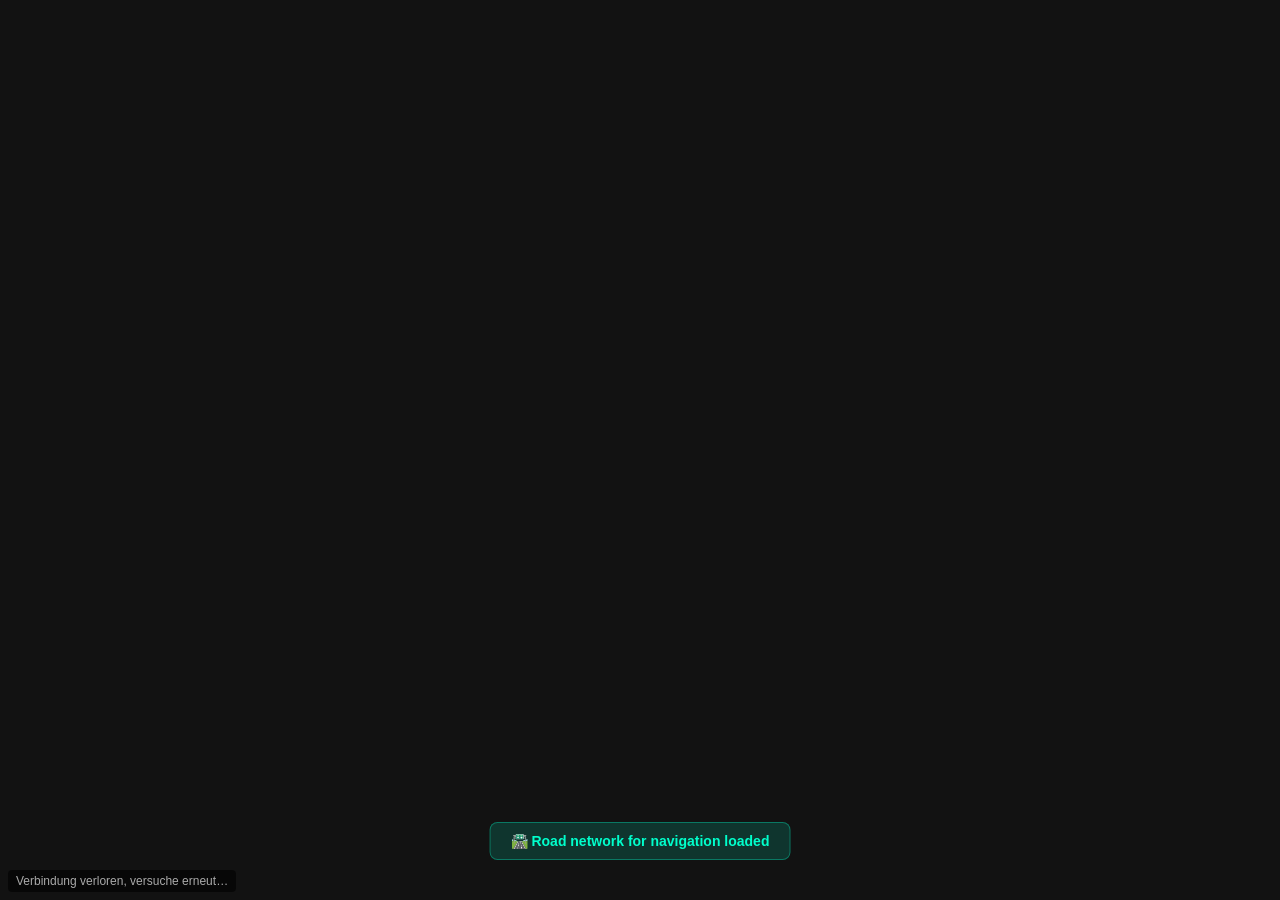
==== src/livemap.html @ c6894d57 "feat: initial DAO TU DO MiniMap V3" ====
<!DOCTYPE html>
<html lang="de">
<head>
  <meta charset="UTF-8">
  <meta name="viewport" content="width=device-width, initial-scale=1.0">
  <meta http-equiv="Cache-Control" content="no-store">
  <title>SCUM Walker Live Map</title>
  <link rel="icon" type="image/png" href="[data-uri]">
  <link rel="stylesheet" href="lib/leaflet.css">
  <link rel="stylesheet" href="lib/MarkerCluster.css">
  <link rel="stylesheet" href="lib/MarkerCluster.Default.css">
  <link rel="stylesheet" href="livemap.css?v=3">
</head>
<body>
  <div id="dragHandle" title="Ziehen zum Verschieben">
    <span>SCUM Walker Overlay</span>
    <button id="overlayClose" title="Overlay schließen">×</button>
  </div>
  <div id="controls">
    <button id="zoomOut" title="Herauszoomen">−</button>
    <span id="zoomLabel">100%</span>
    <button id="zoomIn" title="Hineinzoomen">+</button>
    <button id="followBtn" title="Aktueller Position folgen">◎</button>
    <button id="centerBtn" title="Auf aktuelle Position zentrieren">⛯</button>
    <button id="fitBtn" title="Gesamte Karte anzeigen">⛶</button>
    <button id="toggleCoords" title="Koordinaten anzeigen/ausblenden">XY</button>
    <button id="toggleNav" title="Navigation an/aus" style="display:none">N</button>
    <button id="toggleCluster" title="POI-Clustering an/aus"><svg viewBox="0 0 24 24" width="14" height="14" fill="none" stroke="currentColor" stroke-width="2" stroke-linecap="round" stroke-linejoin="round"><circle cx="12" cy="12" r="3"/><circle cx="5" cy="5" r="2"/><circle cx="19" cy="5" r="2"/><circle cx="5" cy="19" r="2"/><circle cx="19" cy="19" r="2"/></svg></button>
  </div>
  <div id="mapShell">
    <div id="map"></div>
  </div>

  <div id="nav-panel">
    <h3>Navigation</h3>
    <div class="nav-mode-tabs">
      <button id="navModeRoute" class="active">Route</button>
      <button id="navModeNav">Navigation</button>
    </div>
    <div class="nav-row" id="navStartRow"><label>Start</label><span id="navStart">– Rechtsklick setzen</span></div>
    <div class="nav-row"><label>Ziel</label><span id="navEnd">– Rechtsklick setzen</span></div>
    <div class="nav-btns">
      <button id="navCalcBtn" class="primary">Route berechnen</button>
      <button id="navClearBtn" class="danger">Löschen</button>
    </div>
    <div class="nav-info" id="navInfo"></div>
    <div class="nav-progress" id="navProgress"></div>
  </div>

  <div id="status">Warte auf Daten...</div>
  <div id="toast" class="toast"></div>
  <div id="bigmapPoiModal" class="bigmap-modal-overlay" style="display:none;">
    <div class="bigmap-modal">
      <h3>POI hinzufügen</h3>
      <label>Name</label>
      <input type="text" id="bigmapPoiLabel" placeholder="POI Name..." autocomplete="off">
      <label>Kategorie</label>
      <select id="bigmapPoiCategory"></select>
      <input type="text" id="bigmapPoiNewCategory" placeholder="Neue Kategorie..." style="display:none; margin-top:4px;">
      <label>Farbe</label>
      <div id="bigmapPoiColors" class="bigmap-color-row"></div>
      <div class="bigmap-modal-buttons">
        <button id="bigmapPoiCancel" class="bigmap-btn-cancel">Abbrechen</button>
        <button id="bigmapPoiSave" class="bigmap-btn-save">Speichern</button>
      </div>
    </div>
  </div>
  <div id="bigmapDeleteModal" class="bigmap-modal-overlay" style="display:none;">
    <div class="bigmap-modal" style="max-width:320px;">
      <h3>Marker löschen?</h3>
      <p id="bigmapDeleteLabel" style="margin:8px 0 16px;font-size:14px;color:#ccc;"></p>
      <div class="bigmap-modal-buttons">
        <button id="bigmapDeleteCancel" class="bigmap-btn-cancel">Nein</button>
        <button id="bigmapDeleteConfirm" class="bigmap-btn-save" style="background:#cc3333;">Ja, löschen</button>
      </div>
    </div>
  </div>
  <script>window.__WS_PORT__ = "{{WS_PORT}}";</script>
  <script src="lib/leaflet.js"></script>
  <script src="lib/leaflet.markercluster.js"></script>
  <script src="navigation.js?v=1"></script>
  <script src="livemap.js?v=4"></script>
</body>
</html>
---- src/lib/leaflet.css ----
/* required styles */

.leaflet-pane,
.leaflet-tile,
.leaflet-marker-icon,
.leaflet-marker-shadow,
.leaflet-tile-container,
.leaflet-pane > svg,
.leaflet-pane > canvas,
.leaflet-zoom-box,
.leaflet-image-layer,
.leaflet-layer {
	position: absolute;
	left: 0;
	top: 0;
	}
.leaflet-container {
	overflow: hidden;
	}
.leaflet-tile,
.leaflet-marker-icon,
.leaflet-marker-shadow {
	-webkit-user-select: none;
	   -moz-user-select: none;
	        user-select: none;
	  -webkit-user-drag: none;
	}
/* Prevents IE11 from highlighting tiles in blue */
.leaflet-tile::selection {
	background: transparent;
}
/* Safari renders non-retina tile on retina better with this, but Chrome is worse */
.leaflet-safari .leaflet-tile {
	image-rendering: -webkit-optimize-contrast;
	}
/* hack that prevents hw layers "stretching" when loading new tiles */
.leaflet-safari .leaflet-tile-container {
	width: 1600px;
	height: 1600px;
	-webkit-transform-origin: 0 0;
	}
.leaflet-marker-icon,
.leaflet-marker-shadow {
	display: block;
	}
/* .leaflet-container svg: reset svg max-width decleration shipped in Joomla! (joomla.org) 3.x */
/* .leaflet-container img: map is broken in FF if you have max-width: 100% on tiles */
.leaflet-container .leaflet-overlay-pane svg {
	max-width: none !important;
	max-height: none !important;
	}
.leaflet-container .leaflet-marker-pane img,
.leaflet-container .leaflet-shadow-pane img,
.leaflet-container .leaflet-tile-pane img,
.leaflet-container img.leaflet-image-layer,
.leaflet-container .leaflet-tile {
	max-width: none !important;
	max-height: none !important;
	width: auto;
	padding: 0;
	}

.leaflet-container img.leaflet-tile {
	/* See: https://bugs.chromium.org/p/chromium/issues/detail?id=600120 */
	mix-blend-mode: plus-lighter;
}

.leaflet-container.leaflet-touch-zoom {
	-ms-touch-action: pan-x pan-y;
	touch-action: pan-x pan-y;
	}
.leaflet-container.leaflet-touch-drag {
	-ms-touch-action: pinch-zoom;
	/* Fallback for FF which doesn't support pinch-zoom */
	touch-action: none;
	touch-action: pinch-zoom;
}
.leaflet-container.leaflet-touch-drag.leaflet-touch-zoom {
	-ms-touch-action: none;
	touch-action: none;
}
.leaflet-container {
	-webkit-tap-highlight-color: transparent;
}
.leaflet-container a {
	-webkit-tap-highlight-color: rgba(51, 181, 229, 0.4);
}
.leaflet-tile {
	filter: inherit;
	visibility: hidden;
	}
.leaflet-tile-loaded {
	visibility: inherit;
	}
.leaflet-zoom-box {
	width: 0;
	height: 0;
	-moz-box-sizing: border-box;
	     box-sizing: border-box;
	z-index: 800;
	}
/* workaround for https://bugzilla.mozilla.org/show_bug.cgi?id=888319 */
.leaflet-overlay-pane svg {
	-moz-user-select: none;
	}

.leaflet-pane         { z-index: 400; }

.leaflet-tile-pane    { z-index: 200; }
.leaflet-overlay-pane { z-index: 400; }
.leaflet-shadow-pane  { z-index: 500; }
.leaflet-marker-pane  { z-index: 600; }
.leaflet-tooltip-pane   { z-index: 650; }
.leaflet-popup-pane   { z-index: 700; }

.leaflet-map-pane canvas { z-index: 100; }
.leaflet-map-pane svg    { z-index: 200; }

.leaflet-vml-shape {
	width: 1px;
	height: 1px;
	}
.lvml {
	behavior: url(#default#VML);
	display: inline-block;
	position: absolute;
	}


/* control positioning */

.leaflet-control {
	position: relative;
	z-index: 800;
	pointer-events: visiblePainted; /* IE 9-10 doesn't have auto */
	pointer-events: auto;
	}
.leaflet-top,
.leaflet-bottom {
	position: absolute;
	z-index: 1000;
	pointer-events: none;
	}
.leaflet-top {
	top: 0;
	}
.leaflet-right {
	right: 0;
	}
.leaflet-bottom {
	bottom: 0;
	}
.leaflet-left {
	left: 0;
	}
.leaflet-control {
	float: left;
	clear: both;
	}
.leaflet-right .leaflet-control {
	float: right;
	}
.leaflet-top .leaflet-control {
	margin-top: 10px;
	}
.leaflet-bottom .leaflet-control {
	margin-bottom: 10px;
	}
.leaflet-left .leaflet-control {
	margin-left: 10px;
	}
.leaflet-right .leaflet-control {
	margin-right: 10px;
	}


/* zoom and fade animations */

.leaflet-fade-anim .leaflet-popup {
	opacity: 0;
	-webkit-transition: opacity 0.2s linear;
	   -moz-transition: opacity 0.2s linear;
	        transition: opacity 0.2s linear;
	}
.leaflet-fade-anim .leaflet-map-pane .leaflet-popup {
	opacity: 1;
	}
.leaflet-zoom-animated {
	-webkit-transform-origin: 0 0;
	    -ms-transform-origin: 0 0;
	        transform-origin: 0 0;
	}
svg.leaflet-zoom-animated {
	will-change: transform;
}

.leaflet-zoom-anim .leaflet-zoom-animated {
	-webkit-transition: -webkit-transform 0.25s cubic-bezier(0,0,0.25,1);
	   -moz-transition:    -moz-transform 0.25s cubic-bezier(0,0,0.25,1);
	        transition:         transform 0.25s cubic-bezier(0,0,0.25,1);
	}
.leaflet-zoom-anim .leaflet-tile,
.leaflet-pan-anim .leaflet-tile {
	-webkit-transition: none;
	   -moz-transition: none;
	        transition: none;
	}

.leaflet-zoom-anim .leaflet-zoom-hide {
	visibility: hidden;
	}


/* cursors */

.leaflet-interactive {
	cursor: pointer;
	}
.leaflet-grab {
	cursor: -webkit-grab;
	cursor:    -moz-grab;
	cursor:         grab;
	}
.leaflet-crosshair,
.leaflet-crosshair .leaflet-interactive {
	cursor: crosshair;
	}
.leaflet-popup-pane,
.leaflet-control {
	cursor: auto;
	}
.leaflet-dragging .leaflet-grab,
.leaflet-dragging .leaflet-grab .leaflet-interactive,
.leaflet-dragging .leaflet-marker-draggable {
	cursor: move;
	cursor: -webkit-grabbing;
	cursor:    -moz-grabbing;
	cursor:         grabbing;
	}

/* marker & overlays interactivity */
.leaflet-marker-icon,
.leaflet-marker-shadow,
.leaflet-image-layer,
.leaflet-pane > svg path,
.leaflet-tile-container {
	pointer-events: none;
	}

.leaflet-marker-icon.leaflet-interactive,
.leaflet-image-layer.leaflet-interactive,
.leaflet-pane > svg path.leaflet-interactive,
svg.leaflet-image-layer.leaflet-interactive path {
	pointer-events: visiblePainted; /* IE 9-10 doesn't have auto */
	pointer-events: auto;
	}

/* visual tweaks */

.leaflet-container {
	background: #ddd;
	outline-offset: 1px;
	}
.leaflet-container a {
	color: #0078A8;
	}
.leaflet-zoom-box {
	border: 2px dotted #38f;
	background: rgba(255,255,255,0.5);
	}


/* general typography */
.leaflet-container {
	font-family: "Helvetica Neue", Arial, Helvetica, sans-serif;
	font-size: 12px;
	font-size: 0.75rem;
	line-height: 1.5;
	}


/* general toolbar styles */

.leaflet-bar {
	box-shadow: 0 1px 5px rgba(0,0,0,0.65);
	border-radius: 4px;
	}
.leaflet-bar a {
	background-color: #fff;
	border-bottom: 1px solid #ccc;
	width: 26px;
	height: 26px;
	line-height: 26px;
	display: block;
	text-align: center;
	text-decoration: none;
	color: black;
	}
.leaflet-bar a,
.leaflet-control-layers-toggle {
	background-position: 50% 50%;
	background-repeat: no-repeat;
	display: block;
	}
.leaflet-bar a:hover,
.leaflet-bar a:focus {
	background-color: #f4f4f4;
	}
.leaflet-bar a:first-child {
	border-top-left-radius: 4px;
	border-top-right-radius: 4px;
	}
.leaflet-bar a:last-child {
	border-bottom-left-radius: 4px;
	border-bottom-right-radius: 4px;
	border-bottom: none;
	}
.leaflet-bar a.leaflet-disabled {
	cursor: default;
	background-color: #f4f4f4;
	color: #bbb;
	}

.leaflet-touch .leaflet-bar a {
	width: 30px;
	height: 30px;
	line-height: 30px;
	}
.leaflet-touch .leaflet-bar a:first-child {
	border-top-left-radius: 2px;
	border-top-right-radius: 2px;
	}
.leaflet-touch .leaflet-bar a:last-child {
	border-bottom-left-radius: 2px;
	border-bottom-right-radius: 2px;
	}

/* zoom control */

.leaflet-control-zoom-in,
.leaflet-control-zoom-out {
	font: bold 18px 'Lucida Console', Monaco, monospace;
	text-indent: 1px;
	}

.leaflet-touch .leaflet-control-zoom-in, .leaflet-touch .leaflet-control-zoom-out  {
	font-size: 22px;
	}


/* layers control */

.leaflet-control-layers {
	box-shadow: 0 1px 5px rgba(0,0,0,0.4);
	background: #fff;
	border-radius: 5px;
	}
.leaflet-control-layers-toggle {
	background-image: url(images/layers.png);
	width: 36px;
	height: 36px;
	}
.leaflet-retina .leaflet-control-layers-toggle {
	background-image: url(images/layers-2x.png);
	background-size: 26px 26px;
	}
.leaflet-touch .leaflet-control-layers-toggle {
	width: 44px;
	height: 44px;
	}
.leaflet-control-layers .leaflet-control-layers-list,
.leaflet-control-layers-expanded .leaflet-control-layers-toggle {
	display: none;
	}
.leaflet-control-layers-expanded .leaflet-control-layers-list {
	display: block;
	position: relative;
	}
.leaflet-control-layers-expanded {
	padding: 6px 10px 6px 6px;
	color: #333;
	background: #fff;
	}
.leaflet-control-layers-scrollbar {
	overflow-y: scroll;
	overflow-x: hidden;
	padding-right: 5px;
	}
.leaflet-control-layers-selector {
	margin-top: 2px;
	position: relative;
	top: 1px;
	}
.leaflet-control-layers label {
	display: block;
	font-size: 13px;
	font-size: 1.08333em;
	}
.leaflet-control-layers-separator {
	height: 0;
	border-top: 1px solid #ddd;
	margin: 5px -10px 5px -6px;
	}

/* Default icon URLs */
.leaflet-default-icon-path { /* used only in path-guessing heuristic, see L.Icon.Default */
	background-image: url(images/marker-icon.png);
	}


/* attribution and scale controls */

.leaflet-container .leaflet-control-attribution {
	background: #fff;
	background: rgba(255, 255, 255, 0.8);
	margin: 0;
	}
.leaflet-control-attribution,
.leaflet-control-scale-line {
	padding: 0 5px;
	color: #333;
	line-height: 1.4;
	}
.leaflet-control-attribution a {
	text-decoration: none;
	}
.leaflet-control-attribution a:hover,
.leaflet-control-attribution a:focus {
	text-decoration: underline;
	}
.leaflet-attribution-flag {
	display: inline !important;
	vertical-align: baseline !important;
	width: 1em;
	height: 0.6669em;
	}
.leaflet-left .leaflet-control-scale {
	margin-left: 5px;
	}
.leaflet-bottom .leaflet-control-scale {
	margin-bottom: 5px;
	}
.leaflet-control-scale-line {
	border: 2px solid #777;
	border-top: none;
	line-height: 1.1;
	padding: 2px 5px 1px;
	white-space: nowrap;
	-moz-box-sizing: border-box;
	     box-sizing: border-box;
	background: rgba(255, 255, 255, 0.8);
	text-shadow: 1px 1px #fff;
	}
.leaflet-control-scale-line:not(:first-child) {
	border-top: 2px solid #777;
	border-bottom: none;
	margin-top: -2px;
	}
.leaflet-control-scale-line:not(:first-child):not(:last-child) {
	border-bottom: 2px solid #777;
	}

.leaflet-touch .leaflet-control-attribution,
.leaflet-touch .leaflet-control-layers,
.leaflet-touch .leaflet-bar {
	box-shadow: none;
	}
.leaflet-touch .leaflet-control-layers,
.leaflet-touch .leaflet-bar {
	border: 2px solid rgba(0,0,0,0.2);
	background-clip: padding-box;
	}


/* popup */

.leaflet-popup {
	position: absolute;
	text-align: center;
	margin-bottom: 20px;
	}
.leaflet-popup-content-wrapper {
	padding: 1px;
	text-align: left;
	border-radius: 12px;
	}
.leaflet-popup-content {
	margin: 13px 24px 13px 20px;
	line-height: 1.3;
	font-size: 13px;
	font-size: 1.08333em;
	min-height: 1px;
	}
.leaflet-popup-content p {
	margin: 17px 0;
	margin: 1.3em 0;
	}
.leaflet-popup-tip-container {
	width: 40px;
	height: 20px;
	position: absolute;
	left: 50%;
	margin-top: -1px;
	margin-left: -20px;
	overflow: hidden;
	pointer-events: none;
	}
.leaflet-popup-tip {
	width: 17px;
	height: 17px;
	padding: 1px;

	margin: -10px auto 0;
	pointer-events: auto;

	-webkit-transform: rotate(45deg);
	   -moz-transform: rotate(45deg);
	    -ms-transform: rotate(45deg);
	        transform: rotate(45deg);
	}
.leaflet-popup-content-wrapper,
.leaflet-popup-tip {
	background: white;
	color: #333;
	box-shadow: 0 3px 14px rgba(0,0,0,0.4);
	}
.leaflet-container a.leaflet-popup-close-button {
	position: absolute;
	top: 0;
	right: 0;
	border: none;
	text-align: center;
	width: 24px;
	height: 24px;
	font: 16px/24px Tahoma, Verdana, sans-serif;
	color: #757575;
	text-decoration: none;
	background: transparent;
	}
.leaflet-container a.leaflet-popup-close-button:hover,
.leaflet-container a.leaflet-popup-close-button:focus {
	color: #585858;
	}
.leaflet-popup-scrolled {
	overflow: auto;
	}

.leaflet-oldie .leaflet-popup-content-wrapper {
	-ms-zoom: 1;
	}
.leaflet-oldie .leaflet-popup-tip {
	width: 24px;
	margin: 0 auto;

	-ms-filter: "progid:DXImageTransform.Microsoft.Matrix(M11=0.70710678, M12=0.70710678, M21=-0.70710678, M22=0.70710678)";
	filter: progid:DXImageTransform.Microsoft.Matrix(M11=0.70710678, M12=0.70710678, M21=-0.70710678, M22=0.70710678);
	}

.leaflet-oldie .leaflet-control-zoom,
.leaflet-oldie .leaflet-control-layers,
.leaflet-oldie .leaflet-popup-content-wrapper,
.leaflet-oldie .leaflet-popup-tip {
	border: 1px solid #999;
	}


/* div icon */

.leaflet-div-icon {
	background: #fff;
	border: 1px solid #666;
	}


/* Tooltip */
/* Base styles for the element that has a tooltip */
.leaflet-tooltip {
	position: absolute;
	padding: 6px;
	background-color: #fff;
	border: 1px solid #fff;
	border-radius: 3px;
	color: #222;
	white-space: nowrap;
	-webkit-user-select: none;
	-moz-user-select: none;
	-ms-user-select: none;
	user-select: none;
	pointer-events: none;
	box-shadow: 0 1px 3px rgba(0,0,0,0.4);
	}
.leaflet-tooltip.leaflet-interactive {
	cursor: pointer;
	pointer-events: auto;
	}
.leaflet-tooltip-top:before,
.leaflet-tooltip-bottom:before,
.leaflet-tooltip-left:before,
.leaflet-tooltip-right:before {
	position: absolute;
	pointer-events: none;
	border: 6px solid transparent;
	background: transparent;
	content: "";
	}

/* Directions */

.leaflet-tooltip-bottom {
	margin-top: 6px;
}
.leaflet-tooltip-top {
	margin-top: -6px;
}
.leaflet-tooltip-bottom:before,
.leaflet-tooltip-top:before {
	left: 50%;
	margin-left: -6px;
	}
.leaflet-tooltip-top:before {
	bottom: 0;
	margin-bottom: -12px;
	border-top-color: #fff;
	}
.leaflet-tooltip-bottom:before {
	top: 0;
	margin-top: -12px;
	margin-left: -6px;
	border-bottom-color: #fff;
	}
.leaflet-tooltip-left {
	margin-left: -6px;
}
.leaflet-tooltip-right {
	margin-left: 6px;
}
.leaflet-tooltip-left:before,
.leaflet-tooltip-right:before {
	top: 50%;
	margin-top: -6px;
	}
.leaflet-tooltip-left:before {
	right: 0;
	margin-right: -12px;
	border-left-color: #fff;
	}
.leaflet-tooltip-right:before {
	left: 0;
	margin-left: -12px;
	border-right-color: #fff;
	}

/* Printing */

@media print {
	/* Prevent printers from removing background-images of controls. */
	.leaflet-control {
		-webkit-print-color-adjust: exact;
		print-color-adjust: exact;
		}
	}
---- src/lib/MarkerCluster.css ----
.leaflet-cluster-anim .leaflet-marker-icon, .leaflet-cluster-anim .leaflet-marker-shadow {
	-webkit-transition: -webkit-transform 0.3s ease-out, opacity 0.3s ease-in;
	-moz-transition: -moz-transform 0.3s ease-out, opacity 0.3s ease-in;
	-o-transition: -o-transform 0.3s ease-out, opacity 0.3s ease-in;
	transition: transform 0.3s ease-out, opacity 0.3s ease-in;
}

.leaflet-cluster-spider-leg {
	/* stroke-dashoffset (duration and function) should match with leaflet-marker-icon transform in order to track it exactly */
	-webkit-transition: -webkit-stroke-dashoffset 0.3s ease-out, -webkit-stroke-opacity 0.3s ease-in;
	-moz-transition: -moz-stroke-dashoffset 0.3s ease-out, -moz-stroke-opacity 0.3s ease-in;
	-o-transition: -o-stroke-dashoffset 0.3s ease-out, -o-stroke-opacity 0.3s ease-in;
	transition: stroke-dashoffset 0.3s ease-out, stroke-opacity 0.3s ease-in;
}
---- src/lib/MarkerCluster.Default.css ----
.marker-cluster-small {
	background-color: rgba(181, 226, 140, 0.6);
	}
.marker-cluster-small div {
	background-color: rgba(110, 204, 57, 0.6);
	}

.marker-cluster-medium {
	background-color: rgba(241, 211, 87, 0.6);
	}
.marker-cluster-medium div {
	background-color: rgba(240, 194, 12, 0.6);
	}

.marker-cluster-large {
	background-color: rgba(253, 156, 115, 0.6);
	}
.marker-cluster-large div {
	background-color: rgba(241, 128, 23, 0.6);
	}

	/* IE 6-8 fallback colors */
.leaflet-oldie .marker-cluster-small {
	background-color: rgb(181, 226, 140);
	}
.leaflet-oldie .marker-cluster-small div {
	background-color: rgb(110, 204, 57);
	}

.leaflet-oldie .marker-cluster-medium {
	background-color: rgb(241, 211, 87);
	}
.leaflet-oldie .marker-cluster-medium div {
	background-color: rgb(240, 194, 12);
	}

.leaflet-oldie .marker-cluster-large {
	background-color: rgb(253, 156, 115);
	}
.leaflet-oldie .marker-cluster-large div {
	background-color: rgb(241, 128, 23);
}

.marker-cluster {
	background-clip: padding-box;
	border-radius: 20px;
	}
.marker-cluster div {
	width: 30px;
	height: 30px;
	margin-left: 5px;
	margin-top: 5px;

	text-align: center;
	border-radius: 15px;
	font: 12px "Helvetica Neue", Arial, Helvetica, sans-serif;
	}
.marker-cluster span {
	line-height: 30px;
	}
---- src/livemap.css ----
* { box-sizing: border-box; }

html, body {
  margin: 0;
  padding: 0;
  width: 100%;
  height: 100%;
  overflow: hidden;
  background: #121212;
  font-family: 'Segoe UI', sans-serif;
}

html.tauri-mode,
body.tauri-mode,
body.tauri-mode #mapShell,
body.tauri-mode #map {
  background: transparent;
}

.leaflet-container {
  background: #121212 !important;
}

body.tauri-mode .leaflet-container {
  background: transparent !important;
}

#mapShell {
  width: 100%;
  height: 100%;
  position: relative;
  overflow: hidden;
  background: #121212;
}

#map {
  position: absolute;
  top: 0;
  left: 0;
  width: 100%;
  height: 100%;
  background: #121212;
}

.poi-label {
  color: #fff;
  font-size: 12px;
  white-space: nowrap;
  text-shadow: -1px -1px 0 #000, 1px -1px 0 #000, -1px 1px 0 #000, 1px 1px 0 #000;
  background: transparent;
  border: none;
  box-shadow: none;
}

.poi-marker,
.marker-cluster-icon {
  background: transparent !important;
  border: none !important;
}

.poi-dot {
  width: 12px;
  height: 12px;
  border-radius: 50%;
  border: 1px solid #fff;
  box-shadow: 0 0 4px rgba(0, 0, 0, 0.5);
}

.marker-cluster-icon .cluster-count {
  width: 34px;
  height: 34px;
  border-radius: 50%;
  background: rgba(0, 255, 204, 0.85);
  color: #000;
  border: 2px solid #fff;
  box-shadow: 0 0 6px rgba(0, 255, 204, 0.5);
  display: flex;
  align-items: center;
  justify-content: center;
  font-weight: bold;
  font-size: 12px;
}

.live-marker {
  position: relative;
  width: 40px;
  height: 40px;
}
.leaflet-marker-icon:has(.live-marker) {
  transition: transform 0.8s linear;
}
.live-marker-dot {
  position: absolute;
  top: 50%;
  left: 50%;
  transform: translate(-50%, -50%);
  width: 14px;
  height: 14px;
  border-radius: 50%;
  background: #00ffcc;
  border: 2px solid #000;
}
.live-marker-arrow {
  position: absolute;
  top: 50%;
  left: 50%;
  width: 0;
  height: 0;
  border-left: 4px solid transparent;
  border-right: 4px solid transparent;
  border-bottom: 9px solid #00ffcc;
  transform-origin: 50% 50%;
  transform: translate(-50%, -50%) rotate(var(--yaw, 0deg)) translateY(-12px);
  transition: transform 0.2s linear;
}
.live-marker-stem {
  position: absolute;
  top: 50%;
  left: 50%;
  width: 2px;
  height: 5px;
  background: #00ffcc;
  transform-origin: 50% 100%;
  margin-top: -7px;
  transform: translate(-50%, -50%) rotate(var(--yaw, 0deg));
  transition: transform 0.2s linear;
}

#controls {
  position: absolute;
  top: 40px;
  left: 8px;
  z-index: 1100;
  display: flex;
  gap: 6px;
  align-items: center;
  background: rgba(20, 30, 30, 0.85);
  border: 1px solid #00ffcc55;
  border-radius: 4px;
  padding: 4px 8px;
}

body.auto-hide-controls #controls {
  opacity: 0;
  transition: opacity 0.2s ease;
}

body.auto-hide-controls:hover #controls {
  opacity: 1;
}

#controls #opacitySlider,
#dragHandle {
  display: none;
}

body:not(.tauri-mode) #dragHandle {
  display: flex;
}

#dragHandle {
  position: absolute;
  top: 0;
  right: 0;
  z-index: 1100;
  height: 24px;
  align-items: center;
  justify-content: flex-end;
  gap: 8px;
  background: rgba(10, 15, 15, 0.85);
  border: 1px solid #00ffcc55;
  border-top: none;
  border-right: none;
  border-radius: 0 0 0 6px;
  color: #00ffcc;
  font-size: 12px;
  cursor: move;
  user-select: none;
  padding: 0 8px;
  opacity: 0;
  transition: opacity 0.2s ease;
}

#dragHandle span {
  font-weight: bold;
  pointer-events: none;
}

#dragHandle button {
  background: transparent;
  border: 1px solid #555;
  color: #aaa;
  border-radius: 3px;
  cursor: pointer;
  width: 22px;
  height: 18px;
  padding: 0;
  font-size: 12px;
  line-height: 1;
}

#dragHandle button:hover { border-color: #ff4444; color: #ff4444; }

body.auto-hide-controls:hover #dragHandle,
#dragHandle:hover {
  opacity: 1;
}

body:not(.tauri-mode) #overlayClose,
body:not(.tauri-mode) #opacitySlider,
body:not(.tauri-mode) #dragHandle {
  display: none;
}

body.bigmap-mode #dragHandle,
body.bigmap-mode #controls,
body.bigmap-mode #status {
  display: none !important;
}

body.bigmap-mode #mapShell {
  position: absolute !important;
  top: 0 !important;
  bottom: 0 !important;
  left: 0 !important;
  right: 0 !important;
  width: auto !important;
  height: auto !important;
  margin: 0 !important;
}

#controls button {
  width: 26px;
  height: 22px;
  background: #2a2a2a;
  border: 1px solid #555;
  color: #fff;
  border-radius: 3px;
  cursor: pointer;
  display: flex;
  align-items: center;
  justify-content: center;
  font-size: 12px;
  padding: 0;
}

#controls button:hover { background: #3a3a3a; }
#controls button.active { color: #00ffcc; border-color: #00ffcc; }

#zoomLabel {
  color: #aaa;
  font-size: 11px;
  min-width: 34px;
  text-align: center;
}

#status {
  position: absolute;
  bottom: 8px;
  left: 8px;
  z-index: 1100;
  font-size: 12px;
  color: #aaa;
  background: rgba(0, 0, 0, 0.6);
  padding: 4px 8px;
  border-radius: 4px;
  pointer-events: none;
}

.toast {
  position: fixed;
  bottom: 40px;
  left: 50%;
  transform: translateX(-50%) translateY(100px);
  background: rgba(0, 255, 204, 0.15);
  color: #00ffcc;
  border: 1px solid #00ffcc55;
  border-radius: 8px;
  padding: 10px 20px;
  font-size: 14px;
  font-weight: 600;
  z-index: 10000;
  opacity: 0;
  transition: all 0.3s ease;
  pointer-events: none;
  white-space: nowrap;
}

.toast.show {
  transform: translateX(-50%) translateY(0);
  opacity: 1;
}

@keyframes dash-flow {
  to { stroke-dashoffset: -18; }
}
.poi-connection-line {
  animation: dash-flow 1s linear infinite;
}
.poi-connection-label {
  font-size: 11px;
  font-weight: 600;
  text-shadow: 0 0 4px #000, 0 0 4px #000, 0 0 4px #000;
  pointer-events: none;
  white-space: nowrap;
  text-align: center;
}
.poi-connection-label span {
  display: inline-block;
  transform-origin: center center;
}

.bigmap-modal-overlay {
  position: fixed;
  top: 0; left: 0; right: 0; bottom: 0;
  background: rgba(0,0,0,0.6);
  display: flex;
  align-items: center;
  justify-content: center;
  z-index: 10000;
}
.bigmap-modal {
  background: #1e1e2e;
  border: 1px solid #555;
  border-radius: 8px;
  padding: 20px 24px;
  min-width: 300px;
  max-width: 380px;
  box-shadow: 0 8px 32px rgba(0,0,0,0.5);
}
.bigmap-modal h3 {
  margin: 0 0 16px 0;
  color: #fff;
  font-size: 16px;
}
.bigmap-modal label {
  display: block;
  color: #aaa;
  font-size: 12px;
  margin-top: 12px;
  margin-bottom: 4px;
}
.bigmap-modal input[type="text"],
.bigmap-modal select {
  width: 100%;
  background: #2a2a3a;
  border: 1px solid #555;
  color: #fff;
  padding: 6px 8px;
  border-radius: 4px;
  font-size: 14px;
  box-sizing: border-box;
}
.bigmap-modal input[type="text"]:focus,
.bigmap-modal select:focus {
  outline: none;
  border-color: #00ffcc;
}
.bigmap-color-row {
  display: flex;
  gap: 6px;
  margin-top: 4px;
  flex-wrap: wrap;
}
.bigmap-color-swatch {
  width: 24px;
  height: 24px;
  border-radius: 4px;
  cursor: pointer;
  border: 2px solid transparent;
  transition: border-color 0.15s;
}
.bigmap-color-swatch.selected {
  border-color: #fff;
}
.bigmap-modal-buttons {
  display: flex;
  gap: 8px;
  margin-top: 20px;
  justify-content: flex-end;
}
.bigmap-btn-cancel {
  background: #333;
  border: 1px solid #555;
  color: #ccc;
  padding: 6px 16px;
  border-radius: 4px;
  cursor: pointer;
  font-size: 14px;
}
.bigmap-btn-save {
  background: #00b894;
  border: 1px solid #00b894;
  color: #fff;
  padding: 6px 16px;
  border-radius: 4px;
  cursor: pointer;
  font-size: 14px;
}
.bigmap-btn-cancel:hover { background: #444; }
.bigmap-btn-save:hover { background: #00d9a3; }

#nav-panel {
  position: fixed;
  z-index: 1100;
  top: 60px;
  left: 14px;
  padding: 10px 14px;
  border: 1px solid rgba(255,255,255,0.12);
  border-radius: 10px;
  background: rgba(20,24,31,0.94);
  box-shadow: 0 8px 24px rgba(0,0,0,0.35);
  backdrop-filter: blur(12px);
  display: none;
  min-width: 240px;
  color: #f4f6f8;
  font-size: 13px;
}
#nav-panel.visible { display: block; }
#nav-panel h3 { margin: 0 0 8px; font-size: 14px; color: #00ffcc; }
#nav-panel .nav-row { display: flex; gap: 6px; align-items: center; margin-bottom: 6px; }
#nav-panel .nav-row label { font-size: 11px; color: #9ca8b5; min-width: 42px; }
#nav-panel .nav-row span { font-size: 12px; flex: 1; overflow: hidden; text-overflow: ellipsis; white-space: nowrap; }
#nav-panel .nav-row.hidden { display: none; }
#nav-panel .nav-btns { display: grid; grid-template-columns: 1fr 1fr; gap: 6px; margin-top: 8px; }
#nav-panel button {
  min-height: 34px;
  padding: 6px 10px;
  border: 1px solid rgba(255,255,255,0.12);
  border-radius: 6px;
  background: #242a33;
  color: #f4f6f8;
  cursor: pointer;
  font-size: 12px;
}
#nav-panel button:hover { background: #303844; }
#nav-panel button.primary { background: #217a5a; }
#nav-panel button.primary:hover { background: #29936c; }
#nav-panel button.danger { background: #713537; }
#nav-panel button.danger:hover { background: #8c4144; }
#nav-panel button.follow-btn { grid-column: 1/3; }
#nav-panel button.follow-btn.active { background: #1a4a6a; border-color: #00aaff; color: #00aaff; }
#nav-panel .nav-mode-tabs { display: grid; grid-template-columns: 1fr 1fr; gap: 0; margin-bottom: 8px; border: 1px solid rgba(255,255,255,0.12); border-radius: 6px; overflow: hidden; }
#nav-panel .nav-mode-tabs button { border: none; border-radius: 0; background: #242a33; min-height: 30px; font-size: 12px; }
#nav-panel .nav-mode-tabs button.active { background: #217a5a; color: #fff; }
#nav-panel .nav-info, #nav-panel .nav-progress { font-size: 11px; color: #9ca8b5; margin-top: 6px; line-height: 1.4; }
#nav-panel .nav-info .dist, #nav-panel .nav-progress .dist { color: #41b883; font-weight: 700; }
#nav-panel .nav-progress .done { color: #00ffcc; }

.nav-marker-start { background: #41b883; border: 2px solid #fff; border-radius: 50%; }
.nav-marker-end { background: #e45858; border: 2px solid #fff; border-radius: 50%; }

#controls button#toggleNav { font-weight: 700; }
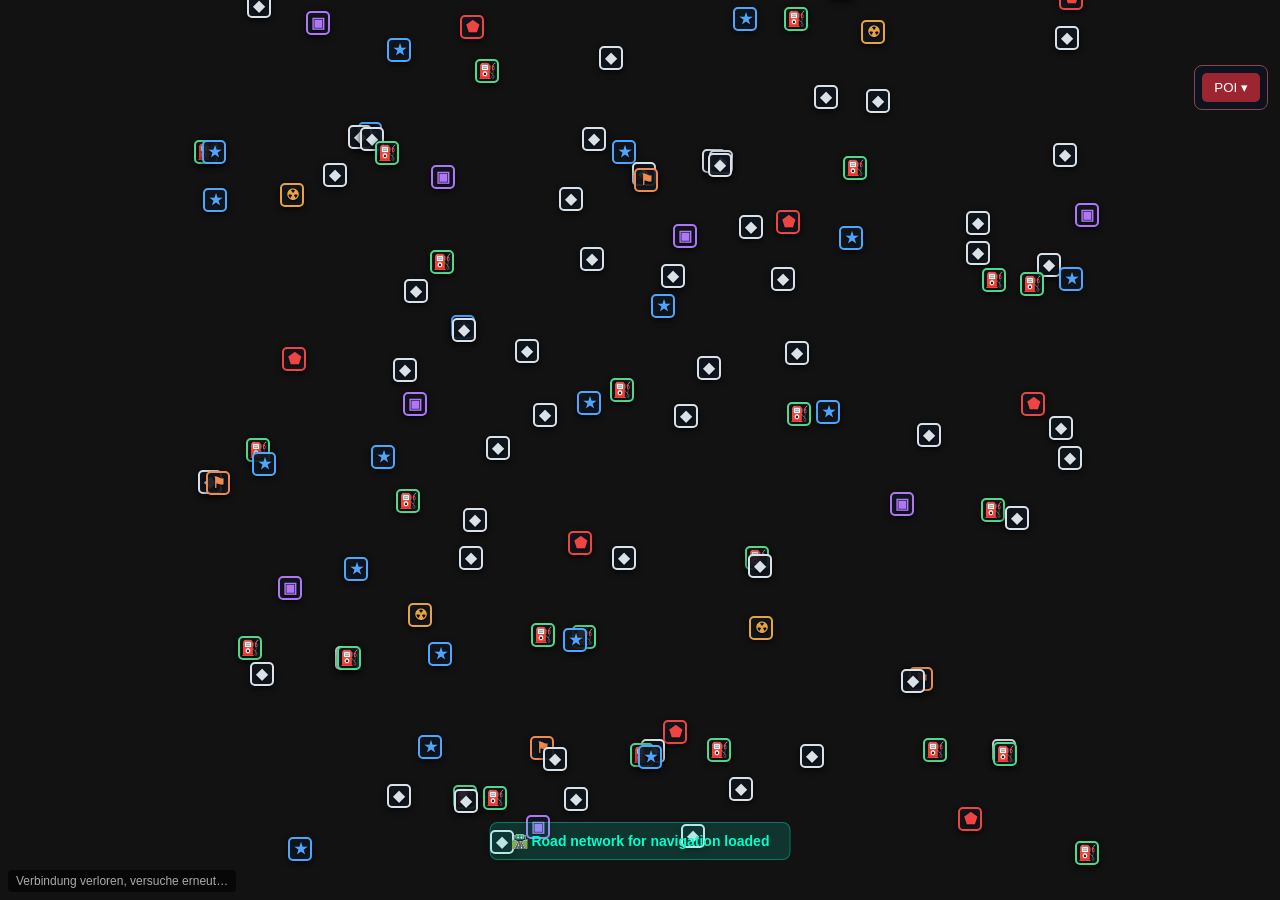
==== commit c884027c: "release: complete SCUM MiniMap V3.2 with all patches" ====
--- a/src/livemap.html
+++ b/src/livemap.html
@@ -9,7 +9,7 @@
   <link rel="stylesheet" href="lib/leaflet.css">
   <link rel="stylesheet" href="lib/MarkerCluster.css">
   <link rel="stylesheet" href="lib/MarkerCluster.Default.css">
-  <link rel="stylesheet" href="livemap.css?v=3">
+  <link rel="stylesheet" href="livemap.css?v=32">
 </head>
 <body>
   <div id="dragHandle" title="Ziehen zum Verschieben">
@@ -79,6 +79,6 @@
   <script src="lib/leaflet.js"></script>
   <script src="lib/leaflet.markercluster.js"></script>
   <script src="navigation.js?v=1"></script>
-  <script src="livemap.js?v=4"></script>
+  <script src="livemap.js?v=32"></script>
 </body>
 </html>
--- a/src/livemap.css
+++ b/src/livemap.css
@@ -451,3 +451,23 @@
 .nav-marker-end { background: #e45858; border: 2px solid #fff; border-radius: 50%; }
 
 #controls button#toggleNav { font-weight: 700; }
+
+/* V3.1 single directional player arrow; no dot, stem or circle */
+.live-marker-dot,.live-marker-stem{display:none!important}
+.live-marker-arrow{width:27px!important;height:31px!important;border:0!important;background:#00ffe0!important;clip-path:polygon(50% 0%,100% 100%,50% 76%,0% 100%)!important;filter:drop-shadow(0 0 2px #000);transform:translate(-50%,-50%) rotate(var(--yaw,0deg))!important;transform-origin:50% 50%!important}
+body.v3-overlay #toggleCoords,body.v3-overlay #status{display:none!important}
+body.v3-overlay #mapShell::after{content:'N';position:absolute;z-index:1200;top:34px;left:50%;transform:translateX(-50%);color:#00ffe0;font:bold 18px Segoe UI,sans-serif;text-shadow:0 2px 4px #000;pointer-events:none}
+body.v3-overlay #mapShell::before{content:'S';position:absolute;z-index:1200;bottom:8px;left:50%;transform:translateX(-50%);color:#00ffe0;font:bold 18px Segoe UI,sans-serif;text-shadow:0 2px 4px #000;pointer-events:none}
+.v3-compass-west,.v3-compass-east{position:absolute;z-index:1200;top:50%;transform:translateY(-50%);color:#00ffe0;font:bold 18px Segoe UI,sans-serif;text-shadow:0 2px 4px #000;pointer-events:none}
+.v3-compass-west{left:9px}.v3-compass-east{right:9px}
+
+/* V3.2 native POI icons: fixed pixel size, map-anchored at icon tip */
+.v32-poi-wrap{background:none;border:0}
+.v32-poi{display:flex;align-items:center;justify-content:center;width:24px;height:24px;border-radius:5px;background:#10151de8;border:2px solid var(--poi);color:var(--poi);font-size:15px;font-weight:900;text-shadow:0 1px 2px #000;box-shadow:0 2px 6px #000b}
+#v32PoiPanel{position:fixed;right:12px;top:65px;z-index:1600;background:#0c1421ed;color:white;border:1px solid #8c4549;border-radius:8px;padding:7px;max-width:230px;font:12px Segoe UI,sans-serif}
+#v32PoiPanel button{background:#9b2531;color:white;border:0;border-radius:5px;padding:7px 12px;cursor:pointer}
+#v32PoiOptions{padding:8px 3px;max-height:55vh;overflow:auto}
+#v32PoiOptions[hidden]{display:none}
+#v32PoiOptions label{display:block;margin:8px 0}
+#v32PoiOptions input:not([type=checkbox]){width:100%;box-sizing:border-box;background:#111c29;color:white;border:1px solid #445;padding:6px}
+#v32PoiCount{color:#9fd1c3}
